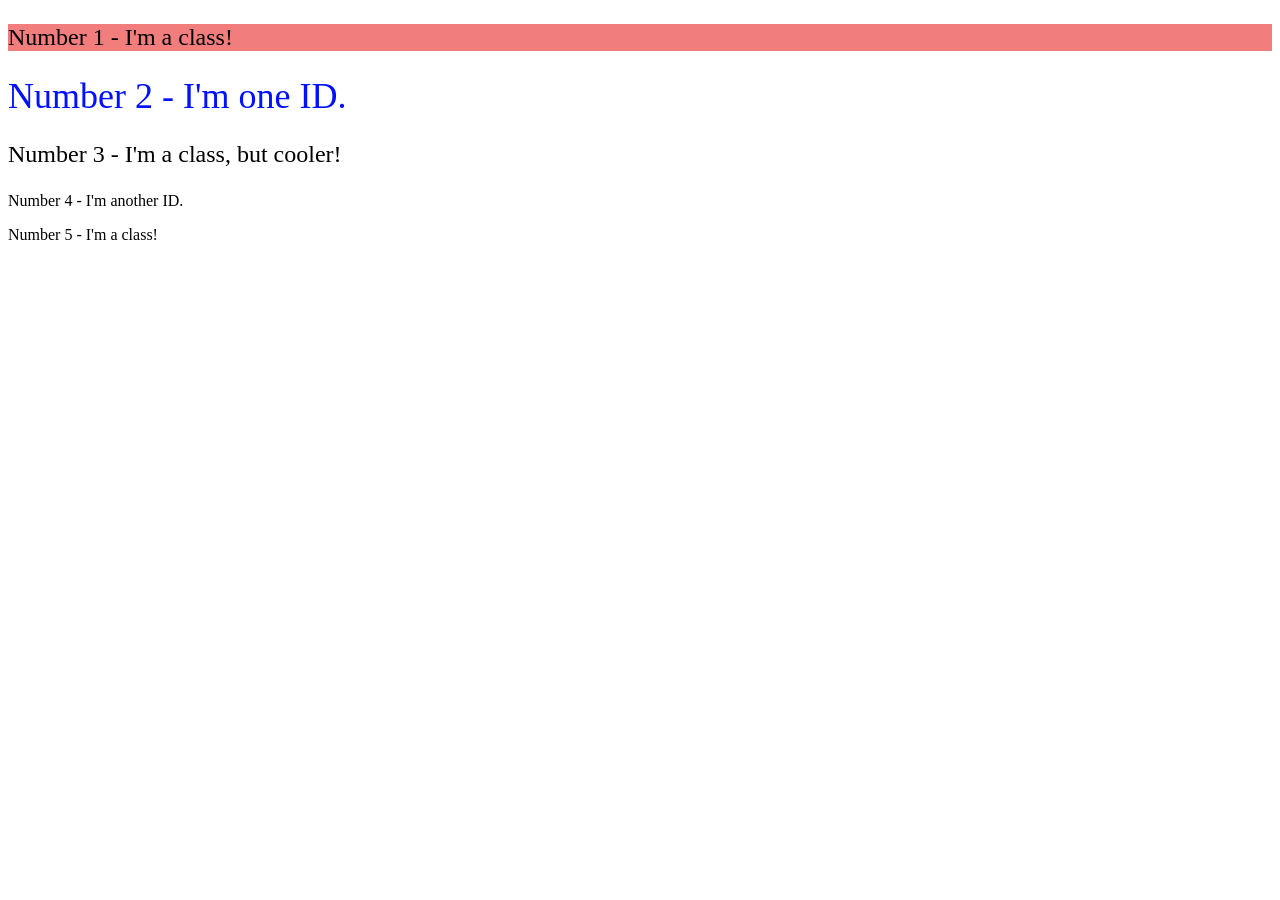
==== foundations/intro-to-css/02-class-id-selectors/index.html @ dd56a021 "Refactor HTML to use class selectors for styling elements" ====
<!DOCTYPE html>
<html lang="en">
  <head>
    <meta charset="UTF-8">
    <meta http-equiv="X-UA-Compatible" content="IE=edge">
    <meta name="viewport" content="width=device-width, initial-scale=1.0">
    <title>Class and ID Selectors</title>
    <link rel="stylesheet" href="style.css">
  </head>
  <body>
    <p class="p1">Number 1 - I'm a class!</p>
    <div class="p2">Number 2 - I'm one ID.</div>
    <p class="p3">Number 3 - I'm a class, but cooler!</p>
    <div>Number 4 - I'm another ID.</div>
    <p>Number 5 - I'm a class!</p>
  </body>
</html>
---- foundations/intro-to-css/02-class-id-selectors/style.css ----
/* Add CSS Styling */

.p1 {
    background-color: rgb(241, 125, 125);
    font: Verdana, dejavu sans, sans-serif;
    font-size: 24px;
}
.p2 {
    color: rgb(0, 17, 255);
    font-size: 36px;
}
.p3 {
    font-size: 24px;
}
.p4 {
    color: rgb(255, 0, 0);
}
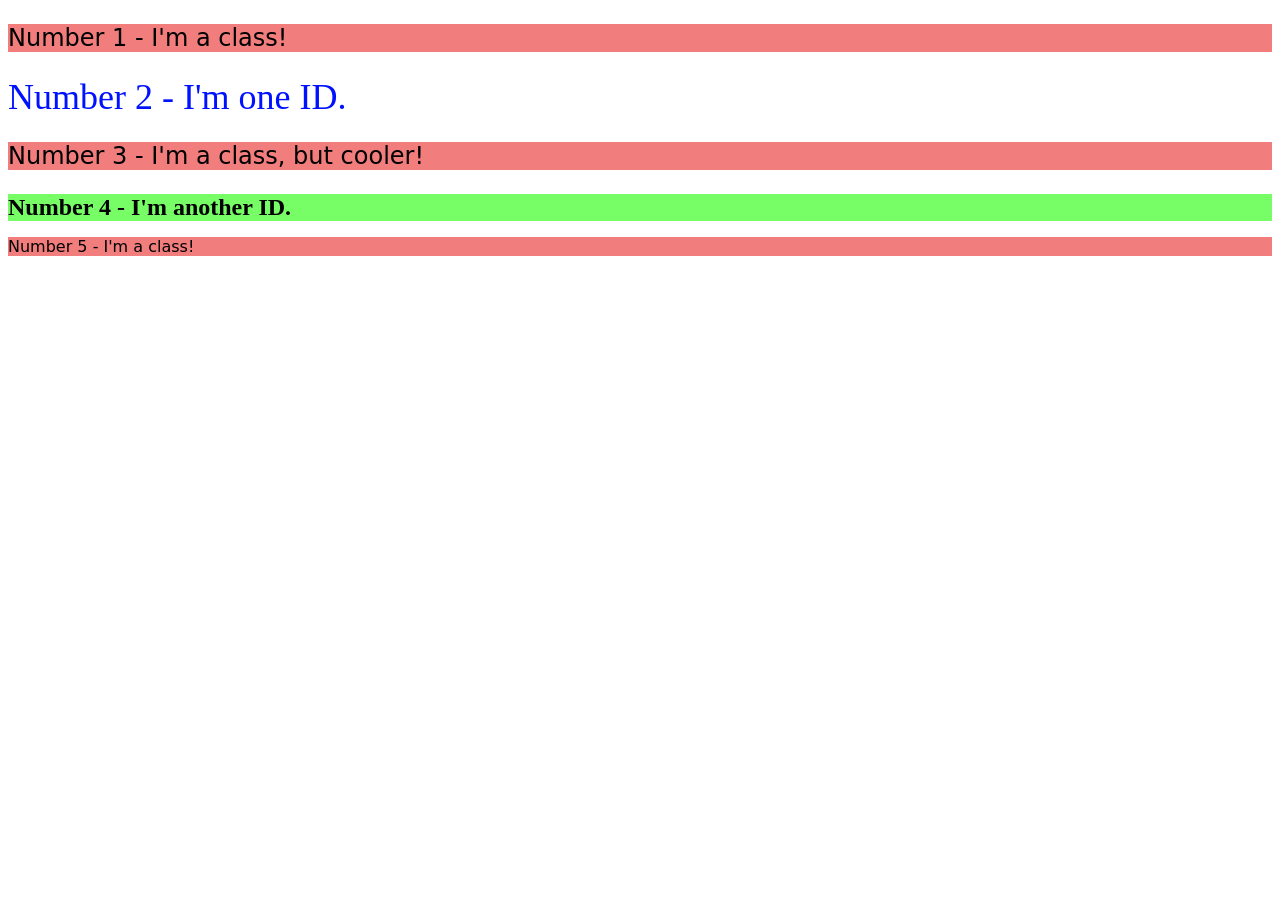
==== commit d1cf03f6: "Add class selectors to HTML elements and update CSS styles" ====
--- a/foundations/intro-to-css/02-class-id-selectors/index.html
+++ b/foundations/intro-to-css/02-class-id-selectors/index.html
@@ -11,7 +11,7 @@
     <p class="p1">Number 1 - I'm a class!</p>
     <div class="p2">Number 2 - I'm one ID.</div>
     <p class="p3">Number 3 - I'm a class, but cooler!</p>
-    <div>Number 4 - I'm another ID.</div>
+    <div class="p4">Number 4 - I'm another ID.</div>
     <p>Number 5 - I'm a class!</p>
   </body>
 </html>
--- a/foundations/intro-to-css/02-class-id-selectors/style.css
+++ b/foundations/intro-to-css/02-class-id-selectors/style.css
@@ -1,8 +1,11 @@
 /* Add CSS Styling */
 
+p {
+    background-color: rgb(241, 125, 125);
+    font-family: Verdana, "DejaVu Sans", sans-serif;
+}
+
 .p1 {
-    background-color: rgb(241, 125, 125);
-    font: Verdana, dejavu sans, sans-serif;
     font-size: 24px;
 }
 .p2 {
@@ -13,5 +16,7 @@
     font-size: 24px;
 }
 .p4 {
-    color: rgb(255, 0, 0);
+    background-color: rgb(119, 253, 102);
+    font-weight: bold;
+    font-size: 24px;
 }
